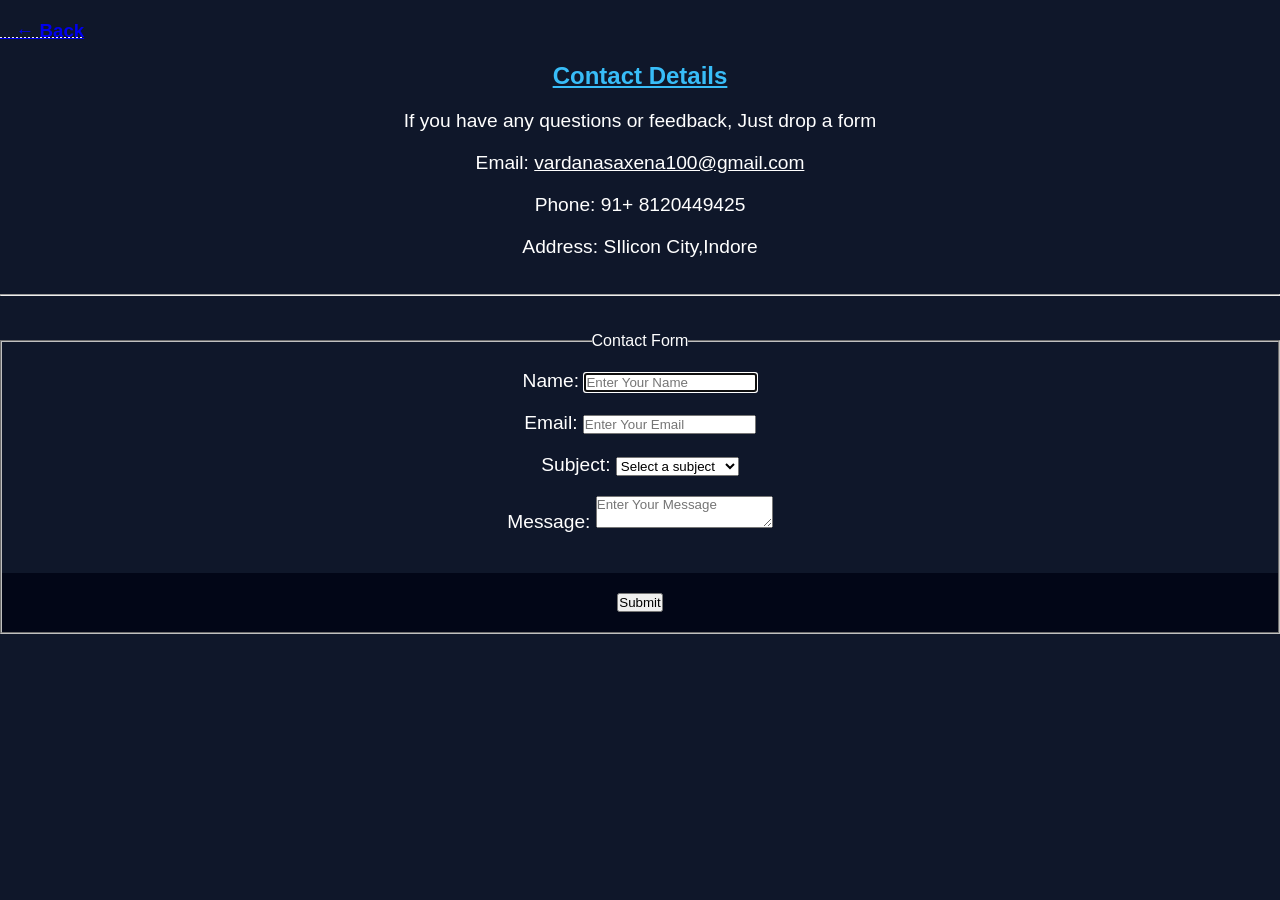
==== contact.html @ c43230cf "Initial project structure" ====
<!DOCTYPE html>
<html lang="en">
<head>
  <meta charset="UTF-8">
  <meta name="viewport" content="width=device-width, initial-scale=1.0">
  <title>My Projects</title>
  <link rel="stylesheet" href="index.css">

  <body>
     <p><h3><abbr title="Back to previous site"><a href="index.html">&nbsp;&nbsp;&nbsp;← Back</a></abbr></h3></p>
    <article id="Contact">
                <h2><u>Contact Details</u></h2>
                <p>If you have any questions or feedback, Just drop a form</p>
                <p>Email: <u>vardanasaxena100@gmail.com</u></p>
                <p>Phone: 91+ 8120449425</p> 
                <p>Address: SIlicon City,Indore</p>

                <form action="https://httpbin.org/get" method="get">

                    <br><br>
            <hr>
            <br><br>
                    <fieldset>
                        <legend>Contact Form</legend>
                    <p>
                     <label for="name">Name:</label>
                     <input type="text" name="name" id="name" placeholder="Enter Your Name" autocomplete="on" required autofocus> 
                    </p>

                     <p>
                     <label for="email">Email:</label>
                        <input type="email" name="email" id="email" placeholder="Enter Your Email" required> 
                     </p> 

                     <p>
                        <label for="subject">Subject:</label>
                        <select name="subject" id="subject" required>
                            <option value="">Select a subject</option>
                            <option value="general">Bug Report</option>
                            <option value="project">Want this Project</option>
                            <option value="feedback">Feedback</option>
                            <option value="support">Support</option>        
                        </select>
                     </p>

                     <p>
                        <label id = "message-label" for="message">Message:</label>
                            <textarea name="message" id="message" placeholder="Enter Your Message" required></textarea>
                     </p>
                     

            
                     <footer>
                        <button type="submit">Submit</button>
                     </footer>
                            
  </body>
</html>
---- index.css ----
* {
      margin: 0;
      padding: 0;
      box-sizing: border-box;
      font-family: Arial, sans-serif;
    }

    body {
      background: #0f172a;
      color: white;
    }

    header {
      display: flex;
      justify-content: space-between;
      padding: 20px 10%;
      align-items: center;
    }

    header h1 {
      color: #38bdf8;
    }

    nav a {
      margin-left: 20px;
      text-decoration: none;
      color: white;
      transition: 0.3s;
    }

    nav a:hover {
      color: #38bdf8;
    }

    img {
      width: 250px;
      border-radius: 30%;
      border: 5px solid #38bdf8;
      display: block;
      margin: 0 auto;
    }

    figcaption {
      text-align: center;
      margin-top: 10px;
      font-size: 1.2em;
      color: #38bdf8;
      
    }
    footer {
      text-align: center;
      padding: 20px;
      margin-top: 40px;
      background: #020617;
    }



    P {
      text-align: center;
      margin-top: 20px;
      font-size: 1.2em;
    }

     
body {
    background: #0f172a;
    color: white;
}
    
    
    table, td, th ,tr, caption {
                border: 1.5px solid #ccc;
                padding: 0.2rem;
                border-collapse: collapse;
                font-family: 'Courier New', Courier, monospace;
                text-align: center;
                margin: 0 auto;
            }
             projects {
                width: 100%;
                margin-top: 20px;
             border: 2px solid #38bdf8;
                padding: 20px;
             }

             skills {
                width: 100%;
                margin-top: 20px;
                border: 2px solid #38bdf8;
                padding: 20px;
             }

             
             abbr :hover {
                color: #38bdf8;
                text-decoration: underline;
             }

             h1 {
                color: #38bdf8;
                text-align: center;
             }
             
             h2 {
                color: #38bdf8;
                text-align: center;
             }

             footer {
                text-align: center;
                padding: 20px;
                margin-top: 40px;
                background: #020617;
             }

             legend {
                text-align: center ;
             }
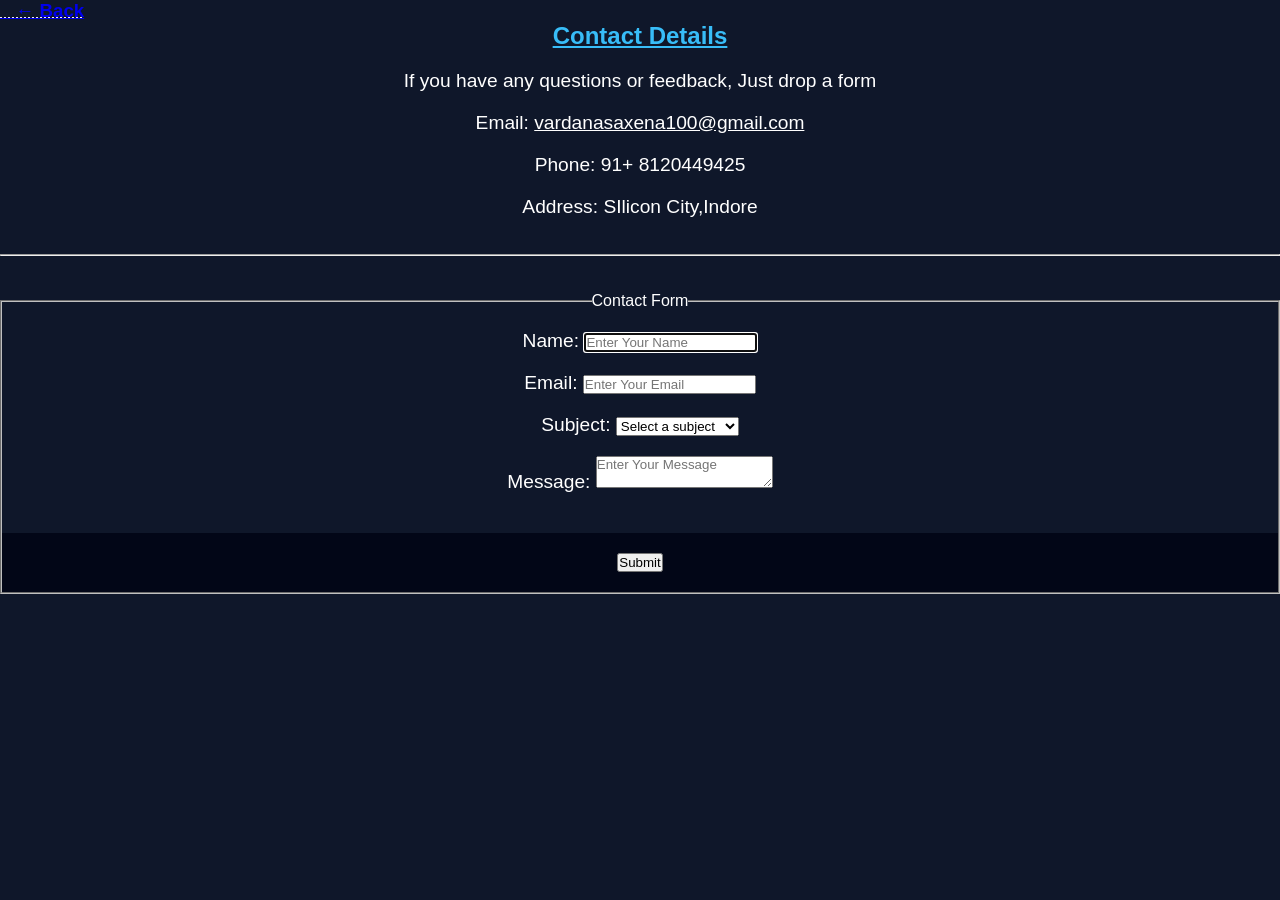
==== commit 0454e8d3: "Added Homepage design" ====
--- a/contact.html
+++ b/contact.html
@@ -5,9 +5,9 @@
   <meta name="viewport" content="width=device-width, initial-scale=1.0">
   <title>My Projects</title>
   <link rel="stylesheet" href="index.css">
-
-  <body>
-     <p><h3><abbr title="Back to previous site"><a href="index.html">&nbsp;&nbsp;&nbsp;← Back</a></abbr></h3></p>
+</head>
+<body>
+     <h3><abbr title="Back to previous site"><a href="index.html">&nbsp;&nbsp;&nbsp;← Back</a></abbr></h3>
     <article id="Contact">
                 <h2><u>Contact Details</u></h2>
                 <p>If you have any questions or feedback, Just drop a form</p>
@@ -53,6 +53,8 @@
                      <footer>
                         <button type="submit">Submit</button>
                      </footer>
-                            
-  </body>
+                    </fieldset>
+                </form>
+            </article>
+</body>
 </html>
